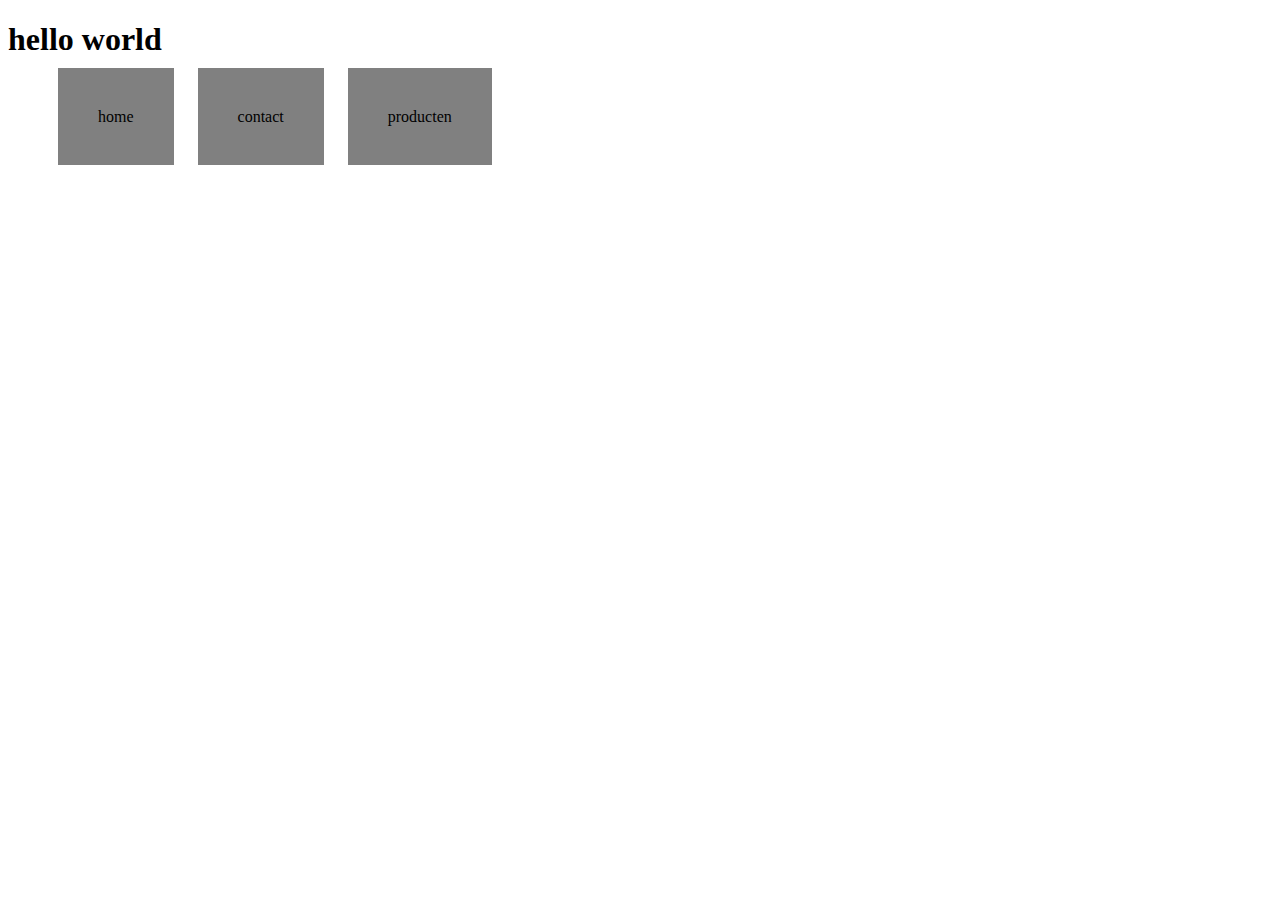
==== Roc Muziekwijk/HTML/jQuery Week1/jQuery Opdracht1.html @ cb9176ac "bijgewerkt" ====
<!DOCTYPE html>
<html>
<head>
<script src="https://ajax.googleapis.com/ajax/libs/jquery/1.11.3/jquery.min.js"></script>
<title>jQuery opdracht</title>
</head>
<h1></h1>
<body>
<script>
$(document).ready(function() {
 	$("h1").html("hello world");
	$("li").css("background-color", "grey");
	$("li").css("list-style-type", "none");
	$("li").css("display", "inline");
	$("li").css("padding-top", "40px");
	$("li").css("padding-bottom", "40px");
	$("li").css("padding-left", "40px");
	$("li").css("padding-right", "40px");
	$("li").css("margin", "10px");
	$("li").eq(0).html("home");
	$("li").eq(1).html("contact"); 
	$("li").eq(2).html("producten"); 
	$("ul").css("margin-top", "50px");
});
</script>
<ul>
<li>bla</li>
<li>joepie</li>
<li>spam</li>
</ul>
</body>
</html>
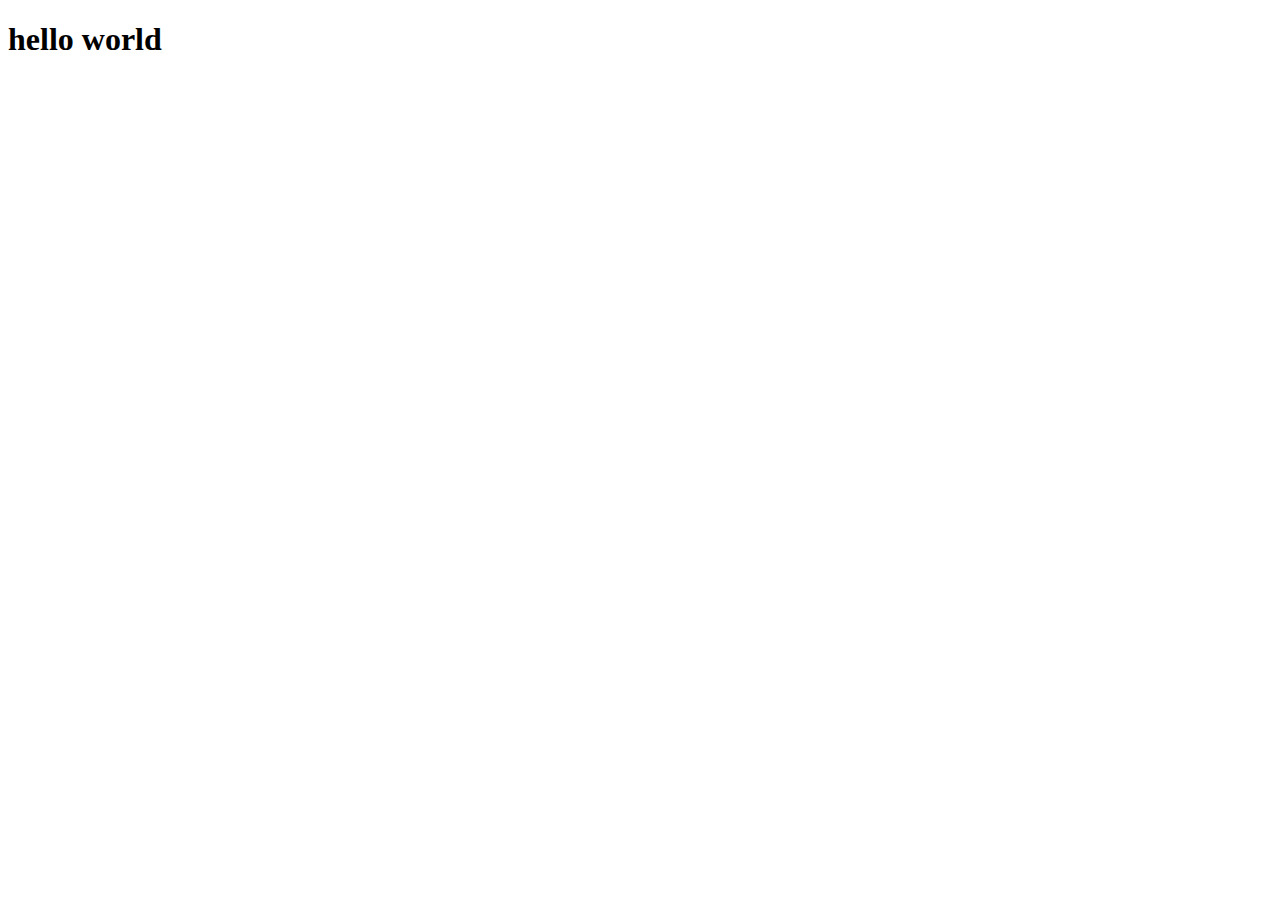
==== commit 659fbe7d: "klaar" ====
--- a/Roc Muziekwijk/HTML/jQuery Week1/jQuery Opdracht1.html
+++ b/Roc Muziekwijk/HTML/jQuery Week1/jQuery Opdracht1.html
@@ -9,24 +9,7 @@
 <script>
 $(document).ready(function() {
  	$("h1").html("hello world");
-	$("li").css("background-color", "grey");
-	$("li").css("list-style-type", "none");
-	$("li").css("display", "inline");
-	$("li").css("padding-top", "40px");
-	$("li").css("padding-bottom", "40px");
-	$("li").css("padding-left", "40px");
-	$("li").css("padding-right", "40px");
-	$("li").css("margin", "10px");
-	$("li").eq(0).html("home");
-	$("li").eq(1).html("contact"); 
-	$("li").eq(2).html("producten"); 
-	$("ul").css("margin-top", "50px");
 });
 </script>
-<ul>
-<li>bla</li>
-<li>joepie</li>
-<li>spam</li>
-</ul>
 </body>
 </html>